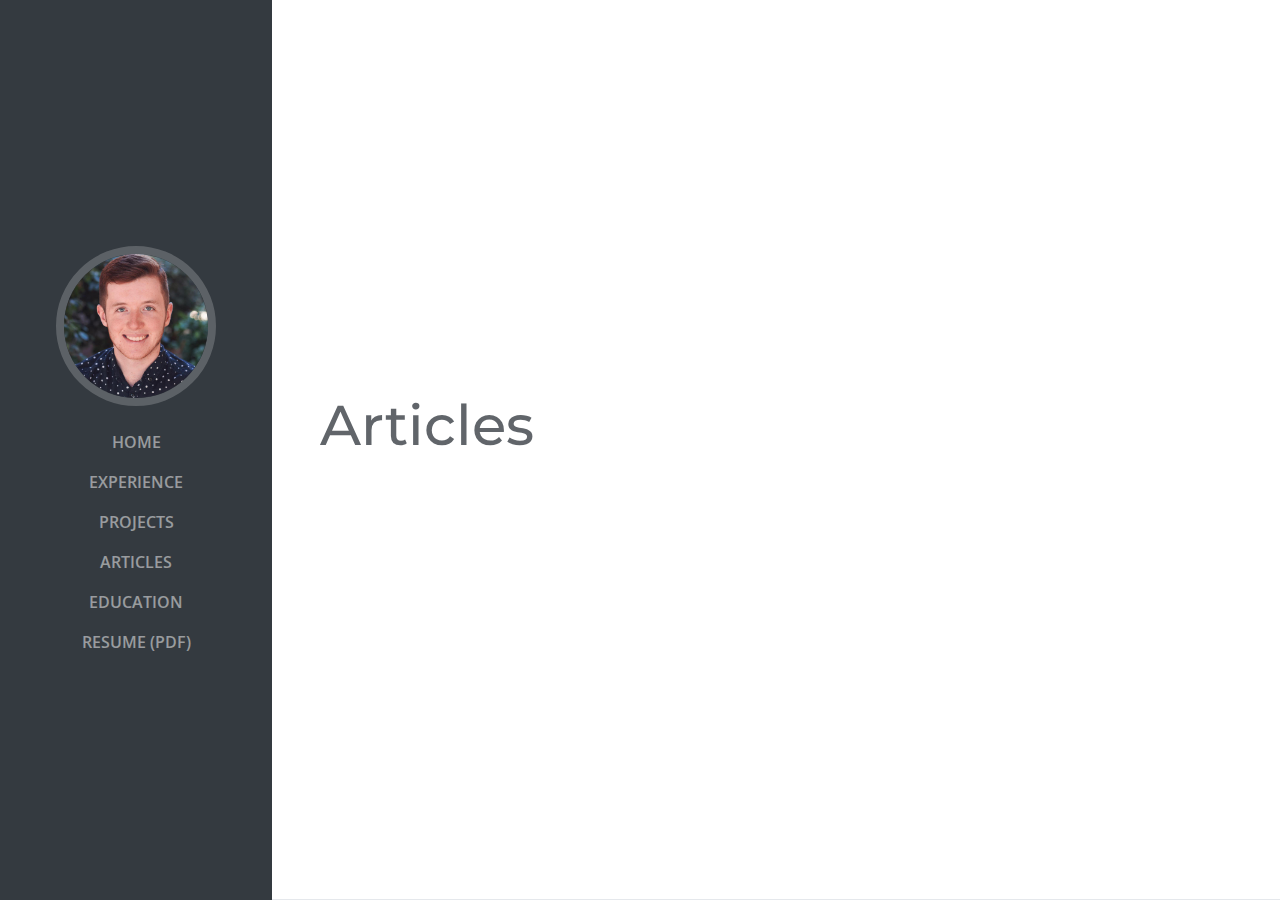
==== articles.html @ b392eea0 "Added tempelates for each page" ====
<!DOCTYPE html>
<html lang="en">

<head>

    <meta charset="utf-8">
    <meta name="viewport" content="width=device-width, initial-scale=1, shrink-to-fit=no">
    <meta name="description" content="">
    <meta name="author" content="">

    <title>Kyle O'Brien</title>

    <!-- Bootstrap core CSS -->
    <link href="source/vendor/bootstrap/css/bootstrap.min.css" rel="stylesheet">

    <!-- Custom fonts for this template -->
    <link href="https://fonts.googleapis.com/css?family=Saira+Extra+Condensed:100,200,300,400,500,600,700,800,900" rel="stylesheet">
    <link href="https://fonts.googleapis.com/css?family=Open+Sans:300,300i,400,400i,600,600i,700,700i,800,800i" rel="stylesheet">
    <link href="https://fonts.googleapis.com/css?family=Montserrat" rel="stylesheet">
    <link href="source/vendor/font-awesome/css/font-awesome.min.css" rel="stylesheet">
    <link href="source/vendor/devicons/css/devicons.min.css" rel="stylesheet">
    <link href="source/vendor/simple-line-icons/css/simple-line-icons.css" rel="stylesheet">

    <!-- Custom styles for this template -->
    <link href="source/css/articles.css" rel="stylesheet">

</head>

<body id="page-top">

<nav class="navbar navbar-expand-lg navbar-dark bg-primary fixed-top" id="sideNav">
    <a class="navbar-brand js-scroll-trigger" href="#page-top">
        <span class="d-block d-lg-none">Kyle O'Brien</span>
        <span class="d-none d-lg-block">
          <img class="img-fluid img-profile rounded-circle mx-auto mb-2" src="assets/img/profile.jpg" alt="">
        </span>
    </a>
    <button class="navbar-toggler" type="button" data-toggle="collapse" data-target="#navbarSupportedContent"
            aria-controls="navbarSupportedContent" aria-expanded="false" aria-label="Toggle navigation">
        <span class="navbar-toggler-icon"></span>
    </button>
    <div class="collapse navbar-collapse" id="navbarSupportedContent">
        <ul class="navbar-nav">
            <li class="nav-item">
                <a class="nav-link js-scroll-trigger" href="index.html">Home</a>
            </li>
            <li class="nav-item">
                <a class="nav-link js-scroll-trigger active-nav" href="experience.html">Experience</a>
            </li>
            <li class="nav-item">
                <a class="nav-link js-scroll-trigger" href="projects.html">Projects</a>
            </li>
            <li class="nav-item">
                <a class="nav-link js-scroll-trigger" href="articles.html">Articles</a>
            </li>
            <li class="nav-item">
                <a class="nav-link js-scroll-trigger" href="education.html">Education</a>
            </li>
            <li class="nav-item">
                <a class="nav-link js-scroll-trigger" href="assets/Kyle%20O'Brien%20Resume%20PDF.pdf">Resume (PDF)</a>
            </li>
        </ul>
    </div>
</nav>

<div class="container-fluid p-0 ">

    <div class="fademe">
        <section class="resume-section p-3 p-lg-5 d-flex flex-column" id="experience">
            <div class="my-auto">
                <h2 class="mb-5">Articles</h2>
        </section>
    </div>

</div>

<!-- Bootstrap core JavaScript -->
<script src="source/vendor/jquery/jquery.js"></script>
<script src="source/vendor/bootstrap/js/bootstrap.bundle.min.js"></script>

<!-- Plugin JavaScript -->
<script src="source/vendor/jquery-easing/jquery.easing.min.js"></script>

<!-- Custom scripts for this template -->
<script src="source/js/fade.js"></script>
<script src="source/js/articles.js"></script>

</body>

</html>
---- source/vendor/devicons/css/devicons.min.css ----
/*!
 *  Devicons 1.8.0 made by Theodore Vorillas / http://vorillaz.com 
 */
@font-face{font-family:devicons;src:url(../fonts/devicons.eot?xqxft6);src:url(../fonts/devicons.eot?#iefixxqxft6) format("embedded-opentype"),url(../fonts/devicons.woff?xqxft6) format("woff"),url(../fonts/devicons.ttf?xqxft6) format("truetype"),url(../fonts/devicons.svg?xqxft6#devicons) format("svg");font-weight:400;font-style:normal}.devicons{font-family:devicons;speak:none;font-style:normal;font-weight:400;font-variant:normal;text-transform:none;line-height:1;-webkit-font-smoothing:antialiased;-moz-osx-font-smoothing:grayscale}.devicons-git:before{content:"\e602"}.devicons-git_compare:before{content:"\e628"}.devicons-git_branch:before{content:"\e625"}.devicons-git_commit:before{content:"\e629"}.devicons-git_pull_request:before{content:"\e626"}.devicons-git_merge:before{content:"\e627"}.devicons-bitbucket:before{content:"\e603"}.devicons-github_alt:before{content:"\e608"}.devicons-github_badge:before{content:"\e609"}.devicons-github:before{content:"\e60a"}.devicons-github_full:before{content:"\e617"}.devicons-java:before{content:"\e638"}.devicons-ruby:before{content:"\e639"}.devicons-scala:before{content:"\e637"}.devicons-python:before{content:"\e63c"}.devicons-go:before{content:"\e624"}.devicons-ruby_on_rails:before{content:"\e63b"}.devicons-django:before{content:"\e61d"}.devicons-markdown:before{content:"\e63e"}.devicons-php:before{content:"\e63d"}.devicons-mysql:before{content:"\e604"}.devicons-streamline:before{content:"\e605"}.devicons-database:before{content:"\e606"}.devicons-laravel:before{content:"\e63f"}.devicons-javascript:before{content:"\e64e"}.devicons-angular:before{content:"\e653"}.devicons-backbone:before{content:"\e652"}.devicons-coffeescript:before{content:"\e651"}.devicons-jquery:before{content:"\e650"}.devicons-modernizr:before{content:"\e620"}.devicons-jquery_ui:before{content:"\e654"}.devicons-ember:before{content:"\e61b"}.devicons-dojo:before{content:"\e61c"}.devicons-nodejs:before{content:"\e619"}.devicons-nodejs_small:before{content:"\e618"}.devicons-javascript_shield:before{content:"\e64f"}.devicons-bootstrap:before{content:"\e647"}.devicons-sass:before{content:"\e64b"}.devicons-css3_full:before{content:"\e64a"}.devicons-css3:before{content:"\e649"}.devicons-html5:before{content:"\e636"}.devicons-html5_multimedia:before{content:"\e632"}.devicons-html5_device_access:before{content:"\e633"}.devicons-html5_3d_effects:before{content:"\e635"}.devicons-html5_connectivity:before{content:"\e634"}.devicons-ghost_small:before{content:"\e614"}.devicons-ghost:before{content:"\e61f"}.devicons-magento:before{content:"\e640"}.devicons-joomla:before{content:"\e641"}.devicons-jekyll_small:before{content:"\e60d"}.devicons-drupal:before{content:"\e642"}.devicons-wordpress:before{content:"\e60b"}.devicons-grunt:before{content:"\e64c"}.devicons-bower:before{content:"\e64d"}.devicons-npm:before{content:"\e61e"}.devicons-yahoo_small:before{content:"\e62b"}.devicons-yahoo:before{content:"\e615"}.devicons-bing_small:before{content:"\e600"}.devicons-windows:before{content:"\e60f"}.devicons-linux:before{content:"\e612"}.devicons-ubuntu:before{content:"\e63a"}.devicons-android:before{content:"\e60e"}.devicons-apple:before{content:"\e611"}.devicons-appstore:before{content:"\e613"}.devicons-phonegap:before{content:"\e630"}.devicons-blackberry:before{content:"\e623"}.devicons-stackoverflow:before{content:"\e610"}.devicons-techcrunch:before{content:"\e62c"}.devicons-codrops:before{content:"\e62f"}.devicons-css_tricks:before{content:"\e601"}.devicons-smashing_magazine:before{content:"\e62d"}.devicons-netmagazine:before{content:"\e62e"}.devicons-codepen:before{content:"\e616"}.devicons-cssdeck:before{content:"\e62a"}.devicons-hackernews:before{content:"\e61a"}.devicons-dropbox:before{content:"\e607"}.devicons-google_drive:before{content:"\e631"}.devicons-visualstudio:before{content:"\e60c"}.devicons-unity_small:before{content:"\e621"}.devicons-raspberry_pi:before{content:"\e622"}.devicons-chrome:before{content:"\e643"}.devicons-ie:before{content:"\e644"}.devicons-firefox:before{content:"\e645"}.devicons-opera:before{content:"\e646"}.devicons-safari:before{content:"\e648"}.devicons-swift:before{content:"\e655"}.devicons-symfony:before{content:"\e656"}.devicons-symfony_badge:before{content:"\e657"}.devicons-less:before{content:"\e658"}.devicons-stylus:before{content:"\e659"}.devicons-trello:before{content:"\e65a"}.devicons-atlassian:before{content:"\e65b"}.devicons-jira:before{content:"\e65c"}.devicons-envato:before{content:"\e65d"}.devicons-snap_svg:before{content:"\e65e"}.devicons-raphael:before{content:"\e65f"}.devicons-google_analytics:before{content:"\e660"}.devicons-compass:before{content:"\e661"}.devicons-onedrive:before{content:"\e662"}.devicons-gulp:before{content:"\e663"}.devicons-atom:before{content:"\e664"}.devicons-cisco:before{content:"\e665"}.devicons-nancy:before{content:"\e666"}.devicons-clojure:before{content:"\e668"}.devicons-clojure_alt:before{content:"\e66a"}.devicons-perl:before{content:"\e669"}.devicons-celluloid:before{content:"\e66b"}.devicons-w3c:before{content:"\e66c"}.devicons-redis:before{content:"\e66d"}.devicons-postgresql:before{content:"\e66e"}.devicons-webplatform:before{content:"\e66f"}.devicons-jenkins:before{content:"\e667"}.devicons-requirejs:before{content:"\e670"}.devicons-opensource:before{content:"\e671"}.devicons-typo3:before{content:"\e672"}.devicons-uikit:before{content:"\e673"}.devicons-doctrine:before{content:"\e674"}.devicons-groovy:before{content:"\e675"}.devicons-nginx:before{content:"\e676"}.devicons-haskell:before{content:"\e677"}.devicons-zend:before{content:"\e678"}.devicons-gnu:before{content:"\e679"}.devicons-yeoman:before{content:"\e67a"}.devicons-heroku:before{content:"\e67b"}.devicons-debian:before{content:"\e67d"}.devicons-travis:before{content:"\e67e"}.devicons-dotnet:before{content:"\e67f"}.devicons-codeigniter:before{content:"\e680"}.devicons-javascript_badge:before{content:"\e681"}.devicons-yii:before{content:"\e682"}.devicons-msql_server:before{content:"\e67c"}.devicons-composer:before{content:"\e683"}.devicons-krakenjs_badge:before{content:"\e684"}.devicons-krakenjs:before{content:"\e685"}.devicons-mozilla:before{content:"\e686"}.devicons-firebase:before{content:"\e687"}.devicons-sizzlejs:before{content:"\e688"}.devicons-creativecommons:before{content:"\e689"}.devicons-creativecommons_badge:before{content:"\e68a"}.devicons-mitlicence:before{content:"\e68b"}.devicons-senchatouch:before{content:"\e68c"}.devicons-bugsense:before{content:"\e68d"}.devicons-extjs:before{content:"\e68e"}.devicons-mootools_badge:before{content:"\e68f"}.devicons-mootools:before{content:"\e690"}.devicons-ruby_rough:before{content:"\e691"}.devicons-komodo:before{content:"\e692"}.devicons-coda:before{content:"\e693"}.devicons-bintray:before{content:"\e694"}.devicons-terminal:before{content:"\e695"}.devicons-code:before{content:"\e696"}.devicons-responsive:before{content:"\e697"}.devicons-dart:before{content:"\e698"}.devicons-aptana:before{content:"\e699"}.devicons-mailchimp:before{content:"\e69a"}.devicons-netbeans:before{content:"\e69b"}.devicons-dreamweaver:before{content:"\e69c"}.devicons-brackets:before{content:"\e69d"}.devicons-eclipse:before{content:"\e69e"}.devicons-cloud9:before{content:"\e69f"}.devicons-scrum:before{content:"\e6a0"}.devicons-prolog:before{content:"\e6a1"}.devicons-terminal_badge:before{content:"\e6a2"}.devicons-code_badge:before{content:"\e6a3"}.devicons-mongodb:before{content:"\e6a4"}.devicons-meteor:before{content:"\e6a5"}.devicons-meteorfull:before{content:"\e6a6"}.devicons-fsharp:before{content:"\e6a7"}.devicons-rust:before{content:"\e6a8"}.devicons-ionic:before{content:"\e6a9"}.devicons-sublime:before{content:"\e6aa"}.devicons-appcelerator:before{content:"\e6ab"}.devicons-asterisk:before{content:"\e6ac"}.devicons-aws:before{content:"\e6ad"}.devicons-digital-ocean:before{content:"\e6ae"}.devicons-dlang:before{content:"\e6af"}.devicons-docker:before{content:"\e6b0"}.devicons-erlang:before{content:"\e6b1"}.devicons-google-cloud-platform:before{content:"\e6b2"}.devicons-grails:before{content:"\e6b3"}.devicons-illustrator:before{content:"\e6b4"}.devicons-intellij:before{content:"\e6b5"}.devicons-materializecss:before{content:"\e6b6"}.devicons-openshift:before{content:"\e6b7"}.devicons-photoshop:before{content:"\e6b8"}.devicons-rackspace:before{content:"\e6b9"}.devicons-react:before{content:"\e6ba"}.devicons-redhat:before{content:"\e6bb"}.devicons-scriptcs:before{content:"\e6bc"}.devicons-sqllite:before{content:"\e6c4"}.devicons-vim:before{content:"\e6c5"}
---- source/vendor/simple-line-icons/css/simple-line-icons.css ----
@font-face {
  font-family: 'simple-line-icons';
  src: url('../fonts/Simple-Line-Icons.eot?v=2.4.0');
  src: url('../fonts/Simple-Line-Icons.eot?v=2.4.0#iefix') format('embedded-opentype'), url('../fonts/Simple-Line-Icons.woff2?v=2.4.0') format('woff2'), url('../fonts/Simple-Line-Icons.ttf?v=2.4.0') format('truetype'), url('../fonts/Simple-Line-Icons.woff?v=2.4.0') format('woff'), url('../fonts/Simple-Line-Icons.svg?v=2.4.0#simple-line-icons') format('svg');
  font-weight: normal;
  font-style: normal;
}
/*
 Use the following CSS code if you want to have a class per icon.
 Instead of a list of all class selectors, you can use the generic [class*="icon-"] selector, but it's slower:
*/
.icon-user,
.icon-people,
.icon-user-female,
.icon-user-follow,
.icon-user-following,
.icon-user-unfollow,
.icon-login,
.icon-logout,
.icon-emotsmile,
.icon-phone,
.icon-call-end,
.icon-call-in,
.icon-call-out,
.icon-map,
.icon-location-pin,
.icon-direction,
.icon-directions,
.icon-compass,
.icon-layers,
.icon-menu,
.icon-list,
.icon-options-vertical,
.icon-options,
.icon-arrow-down,
.icon-arrow-left,
.icon-arrow-right,
.icon-arrow-up,
.icon-arrow-up-circle,
.icon-arrow-left-circle,
.icon-arrow-right-circle,
.icon-arrow-down-circle,
.icon-check,
.icon-clock,
.icon-plus,
.icon-minus,
.icon-close,
.icon-event,
.icon-exclamation,
.icon-organization,
.icon-trophy,
.icon-screen-smartphone,
.icon-screen-desktop,
.icon-plane,
.icon-notebook,
.icon-mustache,
.icon-mouse,
.icon-magnet,
.icon-energy,
.icon-disc,
.icon-cursor,
.icon-cursor-move,
.icon-crop,
.icon-chemistry,
.icon-speedometer,
.icon-shield,
.icon-screen-tablet,
.icon-magic-wand,
.icon-hourglass,
.icon-graduation,
.icon-ghost,
.icon-game-controller,
.icon-fire,
.icon-eyeglass,
.icon-envelope-open,
.icon-envelope-letter,
.icon-bell,
.icon-badge,
.icon-anchor,
.icon-wallet,
.icon-vector,
.icon-speech,
.icon-puzzle,
.icon-printer,
.icon-present,
.icon-playlist,
.icon-pin,
.icon-picture,
.icon-handbag,
.icon-globe-alt,
.icon-globe,
.icon-folder-alt,
.icon-folder,
.icon-film,
.icon-feed,
.icon-drop,
.icon-drawer,
.icon-docs,
.icon-doc,
.icon-diamond,
.icon-cup,
.icon-calculator,
.icon-bubbles,
.icon-briefcase,
.icon-book-open,
.icon-basket-loaded,
.icon-basket,
.icon-bag,
.icon-action-undo,
.icon-action-redo,
.icon-wrench,
.icon-umbrella,
.icon-trash,
.icon-tag,
.icon-support,
.icon-frame,
.icon-size-fullscreen,
.icon-size-actual,
.icon-shuffle,
.icon-share-alt,
.icon-share,
.icon-rocket,
.icon-question,
.icon-pie-chart,
.icon-pencil,
.icon-note,
.icon-loop,
.icon-home,
.icon-grid,
.icon-graph,
.icon-microphone,
.icon-music-tone-alt,
.icon-music-tone,
.icon-earphones-alt,
.icon-earphones,
.icon-equalizer,
.icon-like,
.icon-dislike,
.icon-control-start,
.icon-control-rewind,
.icon-control-play,
.icon-control-pause,
.icon-control-forward,
.icon-control-end,
.icon-volume-1,
.icon-volume-2,
.icon-volume-off,
.icon-calendar,
.icon-bulb,
.icon-chart,
.icon-ban,
.icon-bubble,
.icon-camrecorder,
.icon-camera,
.icon-cloud-download,
.icon-cloud-upload,
.icon-envelope,
.icon-eye,
.icon-flag,
.icon-heart,
.icon-info,
.icon-key,
.icon-link,
.icon-lock,
.icon-lock-open,
.icon-magnifier,
.icon-magnifier-add,
.icon-magnifier-remove,
.icon-paper-clip,
.icon-paper-plane,
.icon-power,
.icon-refresh,
.icon-reload,
.icon-settings,
.icon-star,
.icon-symbol-female,
.icon-symbol-male,
.icon-target,
.icon-credit-card,
.icon-paypal,
.icon-social-tumblr,
.icon-social-twitter,
.icon-social-facebook,
.icon-social-instagram,
.icon-social-linkedin,
.icon-social-pinterest,
.icon-social-github,
.icon-social-google,
.icon-social-reddit,
.icon-social-skype,
.icon-social-dribbble,
.icon-social-behance,
.icon-social-foursqare,
.icon-social-soundcloud,
.icon-social-spotify,
.icon-social-stumbleupon,
.icon-social-youtube,
.icon-social-dropbox,
.icon-social-vkontakte,
.icon-social-steam {
  font-family: 'simple-line-icons';
  speak: none;
  font-style: normal;
  font-weight: normal;
  font-variant: normal;
  text-transform: none;
  line-height: 1;
  /* Better Font Rendering =========== */
  -webkit-font-smoothing: antialiased;
  -moz-osx-font-smoothing: grayscale;
}
.icon-user:before {
  content: "\e005";
}
.icon-people:before {
  content: "\e001";
}
.icon-user-female:before {
  content: "\e000";
}
.icon-user-follow:before {
  content: "\e002";
}
.icon-user-following:before {
  content: "\e003";
}
.icon-user-unfollow:before {
  content: "\e004";
}
.icon-login:before {
  content: "\e066";
}
.icon-logout:before {
  content: "\e065";
}
.icon-emotsmile:before {
  content: "\e021";
}
.icon-phone:before {
  content: "\e600";
}
.icon-call-end:before {
  content: "\e048";
}
.icon-call-in:before {
  content: "\e047";
}
.icon-call-out:before {
  content: "\e046";
}
.icon-map:before {
  content: "\e033";
}
.icon-location-pin:before {
  content: "\e096";
}
.icon-direction:before {
  content: "\e042";
}
.icon-directions:before {
  content: "\e041";
}
.icon-compass:before {
  content: "\e045";
}
.icon-layers:before {
  content: "\e034";
}
.icon-menu:before {
  content: "\e601";
}
.icon-list:before {
  content: "\e067";
}
.icon-options-vertical:before {
  content: "\e602";
}
.icon-options:before {
  content: "\e603";
}
.icon-arrow-down:before {
  content: "\e604";
}
.icon-arrow-left:before {
  content: "\e605";
}
.icon-arrow-right:before {
  content: "\e606";
}
.icon-arrow-up:before {
  content: "\e607";
}
.icon-arrow-up-circle:before {
  content: "\e078";
}
.icon-arrow-left-circle:before {
  content: "\e07a";
}
.icon-arrow-right-circle:before {
  content: "\e079";
}
.icon-arrow-down-circle:before {
  content: "\e07b";
}
.icon-check:before {
  content: "\e080";
}
.icon-clock:before {
  content: "\e081";
}
.icon-plus:before {
  content: "\e095";
}
.icon-minus:before {
  content: "\e615";
}
.icon-close:before {
  content: "\e082";
}
.icon-event:before {
  content: "\e619";
}
.icon-exclamation:before {
  content: "\e617";
}
.icon-organization:before {
  content: "\e616";
}
.icon-trophy:before {
  content: "\e006";
}
.icon-screen-smartphone:before {
  content: "\e010";
}
.icon-screen-desktop:before {
  content: "\e011";
}
.icon-plane:before {
  content: "\e012";
}
.icon-notebook:before {
  content: "\e013";
}
.icon-mustache:before {
  content: "\e014";
}
.icon-mouse:before {
  content: "\e015";
}
.icon-magnet:before {
  content: "\e016";
}
.icon-energy:before {
  content: "\e020";
}
.icon-disc:before {
  content: "\e022";
}
.icon-cursor:before {
  content: "\e06e";
}
.icon-cursor-move:before {
  content: "\e023";
}
.icon-crop:before {
  content: "\e024";
}
.icon-chemistry:before {
  content: "\e026";
}
.icon-speedometer:before {
  content: "\e007";
}
.icon-shield:before {
  content: "\e00e";
}
.icon-screen-tablet:before {
  content: "\e00f";
}
.icon-magic-wand:before {
  content: "\e017";
}
.icon-hourglass:before {
  content: "\e018";
}
.icon-graduation:before {
  content: "\e019";
}
.icon-ghost:before {
  content: "\e01a";
}
.icon-game-controller:before {
  content: "\e01b";
}
.icon-fire:before {
  content: "\e01c";
}
.icon-eyeglass:before {
  content: "\e01d";
}
.icon-envelope-open:before {
  content: "\e01e";
}
.icon-envelope-letter:before {
  content: "\e01f";
}
.icon-bell:before {
  content: "\e027";
}
.icon-badge:before {
  content: "\e028";
}
.icon-anchor:before {
  content: "\e029";
}
.icon-wallet:before {
  content: "\e02a";
}
.icon-vector:before {
  content: "\e02b";
}
.icon-speech:before {
  content: "\e02c";
}
.icon-puzzle:before {
  content: "\e02d";
}
.icon-printer:before {
  content: "\e02e";
}
.icon-present:before {
  content: "\e02f";
}
.icon-playlist:before {
  content: "\e030";
}
.icon-pin:before {
  content: "\e031";
}
.icon-picture:before {
  content: "\e032";
}
.icon-handbag:before {
  content: "\e035";
}
.icon-globe-alt:before {
  content: "\e036";
}
.icon-globe:before {
  content: "\e037";
}
.icon-folder-alt:before {
  content: "\e039";
}
.icon-folder:before {
  content: "\e089";
}
.icon-film:before {
  content: "\e03a";
}
.icon-feed:before {
  content: "\e03b";
}
.icon-drop:before {
  content: "\e03e";
}
.icon-drawer:before {
  content: "\e03f";
}
.icon-docs:before {
  content: "\e040";
}
.icon-doc:before {
  content: "\e085";
}
.icon-diamond:before {
  content: "\e043";
}
.icon-cup:before {
  content: "\e044";
}
.icon-calculator:before {
  content: "\e049";
}
.icon-bubbles:before {
  content: "\e04a";
}
.icon-briefcase:before {
  content: "\e04b";
}
.icon-book-open:before {
  content: "\e04c";
}
.icon-basket-loaded:before {
  content: "\e04d";
}
.icon-basket:before {
  content: "\e04e";
}
.icon-bag:before {
  content: "\e04f";
}
.icon-action-undo:before {
  content: "\e050";
}
.icon-action-redo:before {
  content: "\e051";
}
.icon-wrench:before {
  content: "\e052";
}
.icon-umbrella:before {
  content: "\e053";
}
.icon-trash:before {
  content: "\e054";
}
.icon-tag:before {
  content: "\e055";
}
.icon-support:before {
  content: "\e056";
}
.icon-frame:before {
  content: "\e038";
}
.icon-size-fullscreen:before {
  content: "\e057";
}
.icon-size-actual:before {
  content: "\e058";
}
.icon-shuffle:before {
  content: "\e059";
}
.icon-share-alt:before {
  content: "\e05a";
}
.icon-share:before {
  content: "\e05b";
}
.icon-rocket:before {
  content: "\e05c";
}
.icon-question:before {
  content: "\e05d";
}
.icon-pie-chart:before {
  content: "\e05e";
}
.icon-pencil:before {
  content: "\e05f";
}
.icon-note:before {
  content: "\e060";
}
.icon-loop:before {
  content: "\e064";
}
.icon-home:before {
  content: "\e069";
}
.icon-grid:before {
  content: "\e06a";
}
.icon-graph:before {
  content: "\e06b";
}
.icon-microphone:before {
  content: "\e063";
}
.icon-music-tone-alt:before {
  content: "\e061";
}
.icon-music-tone:before {
  content: "\e062";
}
.icon-earphones-alt:before {
  content: "\e03c";
}
.icon-earphones:before {
  content: "\e03d";
}
.icon-equalizer:before {
  content: "\e06c";
}
.icon-like:before {
  content: "\e068";
}
.icon-dislike:before {
  content: "\e06d";
}
.icon-control-start:before {
  content: "\e06f";
}
.icon-control-rewind:before {
  content: "\e070";
}
.icon-control-play:before {
  content: "\e071";
}
.icon-control-pause:before {
  content: "\e072";
}
.icon-control-forward:before {
  content: "\e073";
}
.icon-control-end:before {
  content: "\e074";
}
.icon-volume-1:before {
  content: "\e09f";
}
.icon-volume-2:before {
  content: "\e0a0";
}
.icon-volume-off:before {
  content: "\e0a1";
}
.icon-calendar:before {
  content: "\e075";
}
.icon-bulb:before {
  content: "\e076";
}
.icon-chart:before {
  content: "\e077";
}
.icon-ban:before {
  content: "\e07c";
}
.icon-bubble:before {
  content: "\e07d";
}
.icon-camrecorder:before {
  content: "\e07e";
}
.icon-camera:before {
  content: "\e07f";
}
.icon-cloud-download:before {
  content: "\e083";
}
.icon-cloud-upload:before {
  content: "\e084";
}
.icon-envelope:before {
  content: "\e086";
}
.icon-eye:before {
  content: "\e087";
}
.icon-flag:before {
  content: "\e088";
}
.icon-heart:before {
  content: "\e08a";
}
.icon-info:before {
  content: "\e08b";
}
.icon-key:before {
  content: "\e08c";
}
.icon-link:before {
  content: "\e08d";
}
.icon-lock:before {
  content: "\e08e";
}
.icon-lock-open:before {
  content: "\e08f";
}
.icon-magnifier:before {
  content: "\e090";
}
.icon-magnifier-add:before {
  content: "\e091";
}
.icon-magnifier-remove:before {
  content: "\e092";
}
.icon-paper-clip:before {
  content: "\e093";
}
.icon-paper-plane:before {
  content: "\e094";
}
.icon-power:before {
  content: "\e097";
}
.icon-refresh:before {
  content: "\e098";
}
.icon-reload:before {
  content: "\e099";
}
.icon-settings:before {
  content: "\e09a";
}
.icon-star:before {
  content: "\e09b";
}
.icon-symbol-female:before {
  content: "\e09c";
}
.icon-symbol-male:before {
  content: "\e09d";
}
.icon-target:before {
  content: "\e09e";
}
.icon-credit-card:before {
  content: "\e025";
}
.icon-paypal:before {
  content: "\e608";
}
.icon-social-tumblr:before {
  content: "\e00a";
}
.icon-social-twitter:before {
  content: "\e009";
}
.icon-social-facebook:before {
  content: "\e00b";
}
.icon-social-instagram:before {
  content: "\e609";
}
.icon-social-linkedin:before {
  content: "\e60a";
}
.icon-social-pinterest:before {
  content: "\e60b";
}
.icon-social-github:before {
  content: "\e60c";
}
.icon-social-google:before {
  content: "\e60d";
}
.icon-social-reddit:before {
  content: "\e60e";
}
.icon-social-skype:before {
  content: "\e60f";
}
.icon-social-dribbble:before {
  content: "\e00d";
}
.icon-social-behance:before {
  content: "\e610";
}
.icon-social-foursqare:before {
  content: "\e611";
}
.icon-social-soundcloud:before {
  content: "\e612";
}
.icon-social-spotify:before {
  content: "\e613";
}
.icon-social-stumbleupon:before {
  content: "\e614";
}
.icon-social-youtube:before {
  content: "\e008";
}
.icon-social-dropbox:before {
  content: "\e00c";
}
.icon-social-vkontakte:before {
  content: "\e618";
}
.icon-social-steam:before {
  content: "\e620";
}
---- source/css/articles.css ----
/*!
 * Start Bootstrap - Resume v4.0.0-beta.2 (https://startbootstrap.com/template-overviews/resume)
 * Copyright 2013-2017 Start Bootstrap
 * Licensed under MIT (https://github.com/BlackrockDigital/startbootstrap-resume/blob/master/LICENSE)
 */
body {
    font-family: 'Open Sans', serif;
    padding-top: 54px;
    color: #868e96; }

@media (min-width: 992px) {
    body {
        padding-top: 0;
        padding-left: 17rem; } }

.fademe {
    display: none;
}

h1,
h2,
h3,
h4,
h5,
h6 {
    font-family: 'Montserrat', sans-serif;
    font-weight: 500;
    /*text-transform: uppercase;*/
    color: #343a40; }

h1 {
    font-size: 6rem;
    line-height: 5.5rem; }

h2 {
    font-size: 3.5rem; }

.subheading {
    /*text-transform: uppercase;*/
    font-weight: 500;
    font-family: 'Open Sans', sans-serif;
    padding-top: 10px;
    font-size: 1rem; }

p {
    line-height: 1.8rem;
}

sub-bullet {
    margin-left: 30px;
}

.list-social-icons a {
    color: #495057; }
.list-social-icons a:hover {
    color: #343a40; }
.list-social-icons a .fa-lg {
    font-size: 1.75rem; }

.list-icons {
    font-size: 3rem; }
.list-icons .list-inline-item i:hover {
    color: #343a40; }

#sideNav .navbar-nav .nav-item .nav-link {
    font-weight: 600;
    text-transform: uppercase; }

@media (min-width: 992px) {
    #sideNav {
        text-align: center;
        position: fixed;
        top: 0;
        left: 0;
        display: flex;
        flex-direction: column;
        width: 17rem;
        height: 100vh; }
    #sideNav .navbar-brand {
        display: flex;
        margin: auto auto 0;
        padding: 0.5rem; }
    #sideNav .navbar-brand .img-profile {
        max-width: 10rem;
        max-height: 10rem;
        border: 0.5rem solid rgba(255, 255, 255, 0.2); }
    #sideNav .navbar-collapse {
        display: flex;
        align-items: flex-start;
        flex-grow: 0;
        width: 100%;
        margin-bottom: auto; }
    #sideNav .navbar-collapse .navbar-nav {
        flex-direction: column;
        width: 100%; }
    #sideNav .navbar-collapse .navbar-nav .nav-item {
        display: block; }
    #sideNav .navbar-collapse .navbar-nav .nav-item .nav-link {
        display: block; } }

section.resume-section {
    border-bottom: 1px solid #dee2e6;
    padding-top: 5rem !important;
    padding-bottom: 5rem !important; }
section.resume-section .resume-item .resume-date {
    min-width: none; }

@media (min-width: 768px) {
    section.resume-section {
        min-height: 100vh; }
    section.resume-section .resume-item .resume-date {
        min-width: 18rem; } }

@media (min-width: 992px) {
    section.resume-section {
        padding-top: 3rem !important;
        padding-bottom: 3rem !important; } }

.bg-primary {
    background-color: #343a40 !important; }

.text-primary {
    color: #343a40 !important; }

a {
    color: #343a40; }
a:hover, a:focus, a:active {
    color: #343a40; }

.job-title {
    color: indianred;
}

.active-nav {
    color: white;
}
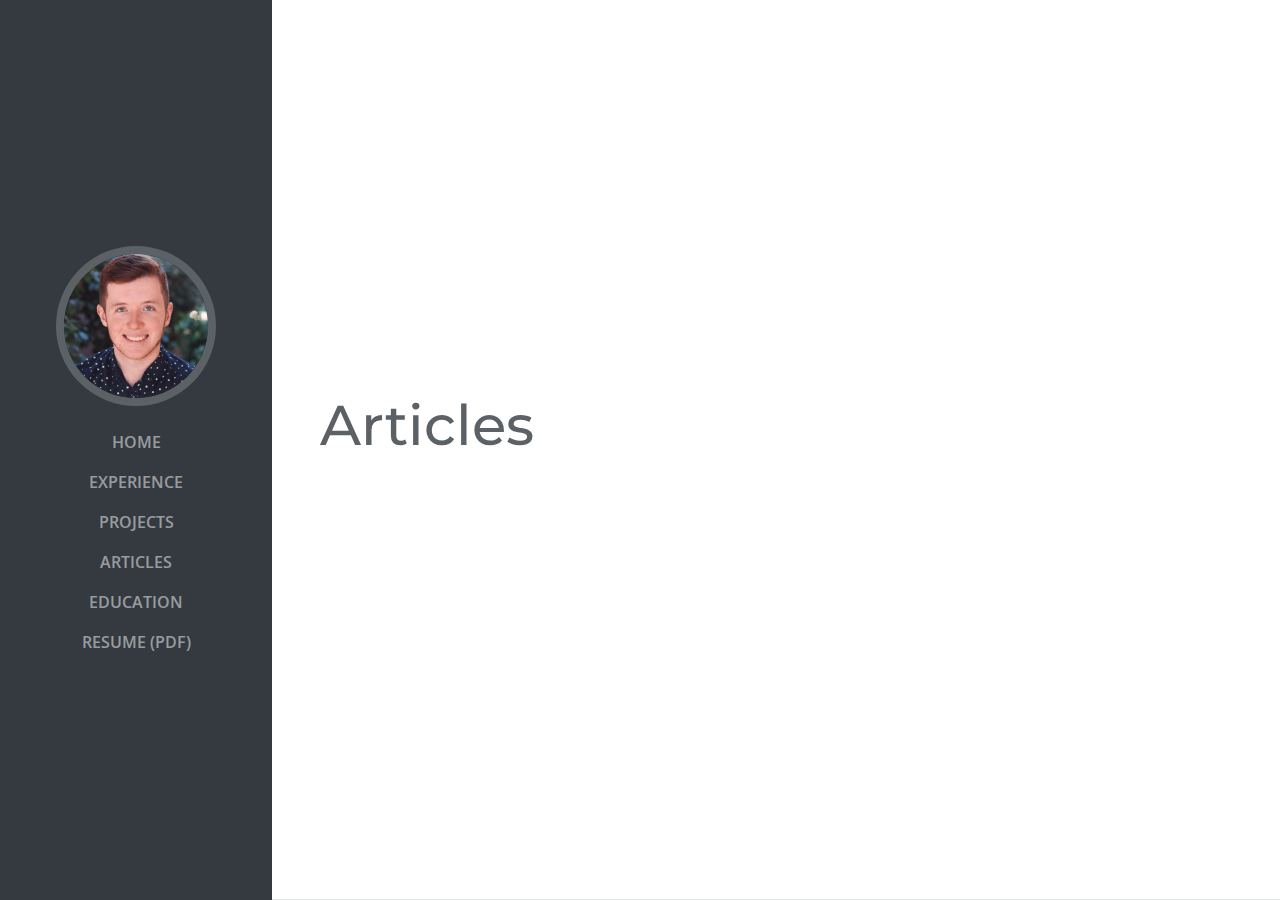
==== commit 209c4ce4: "added pdf directory" ====
--- a/articles.html
+++ b/articles.html
@@ -57,7 +57,7 @@
                 <a class="nav-link js-scroll-trigger" href="education.html">Education</a>
             </li>
             <li class="nav-item">
-                <a class="nav-link js-scroll-trigger" href="assets/Kyle%20O'Brien%20Resume%20PDF.pdf">Resume (PDF)</a>
+                <a class="nav-link js-scroll-trigger" href="assets/PDF/Kyle%20O'Brien%20Resume%20PDF.pdf">Resume (PDF)</a>
             </li>
         </ul>
     </div>
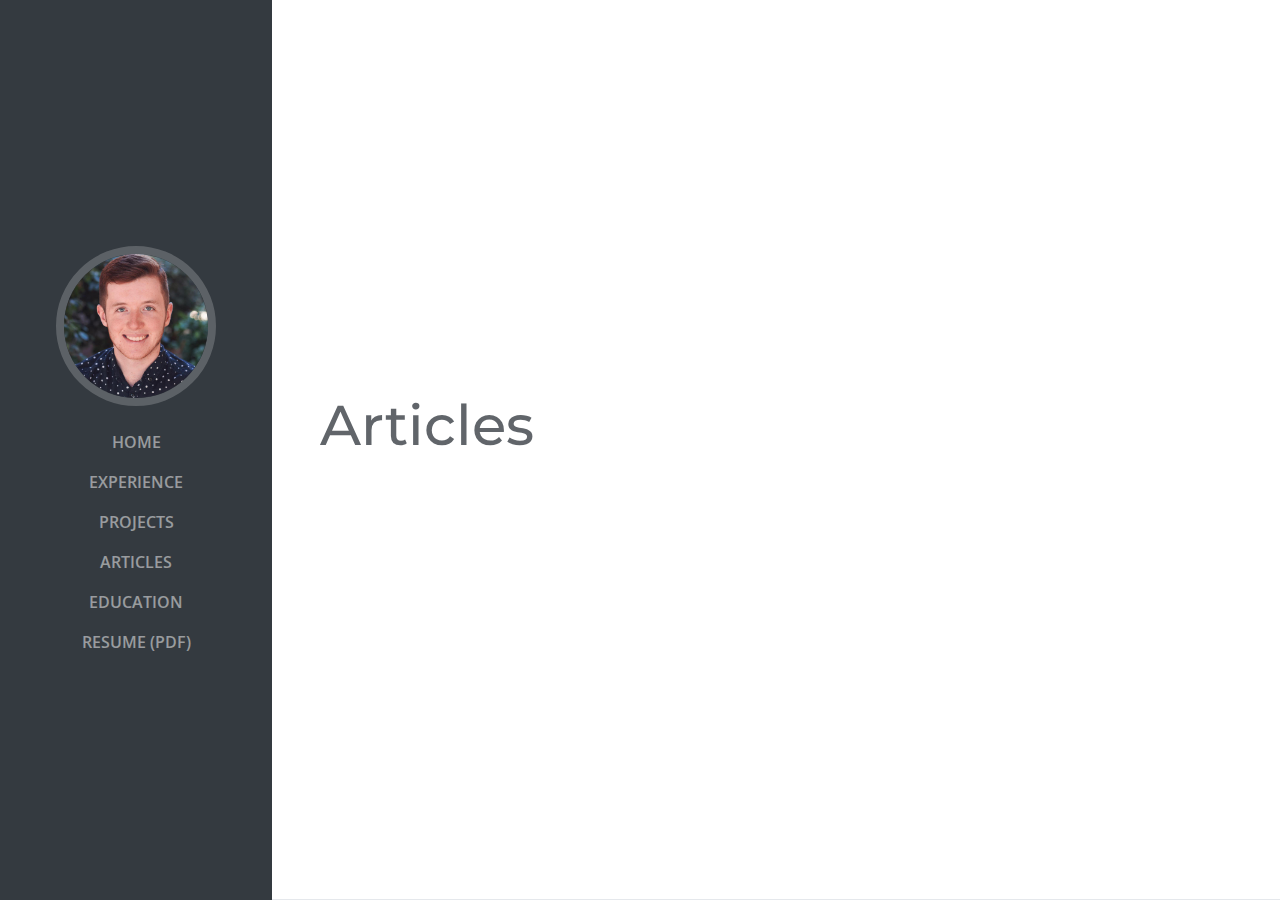
==== commit bebc206e: "update fonts" ====
--- a/articles.html
+++ b/articles.html
@@ -18,6 +18,7 @@
     <link href="https://fonts.googleapis.com/css?family=Open+Sans:300,300i,400,400i,600,600i,700,700i,800,800i" rel="stylesheet">
     <link href="https://fonts.googleapis.com/css?family=Montserrat" rel="stylesheet">
     <link href="source/vendor/font-awesome/css/font-awesome.min.css" rel="stylesheet">
+    <link href="https://fonts.googleapis.com/css?family=Roboto:100" rel="stylesheet">
     <link href="source/vendor/devicons/css/devicons.min.css" rel="stylesheet">
     <link href="source/vendor/simple-line-icons/css/simple-line-icons.css" rel="stylesheet">
 
--- a/source/css/articles.css
+++ b/source/css/articles.css
@@ -136,3 +136,9 @@
 }
 
 
+h1 {
+    font-size: 6rem;
+    line-height: 5.5rem;
+    font-family: 'Roboto', sans-serif;
+    font-weight: 100;
+}